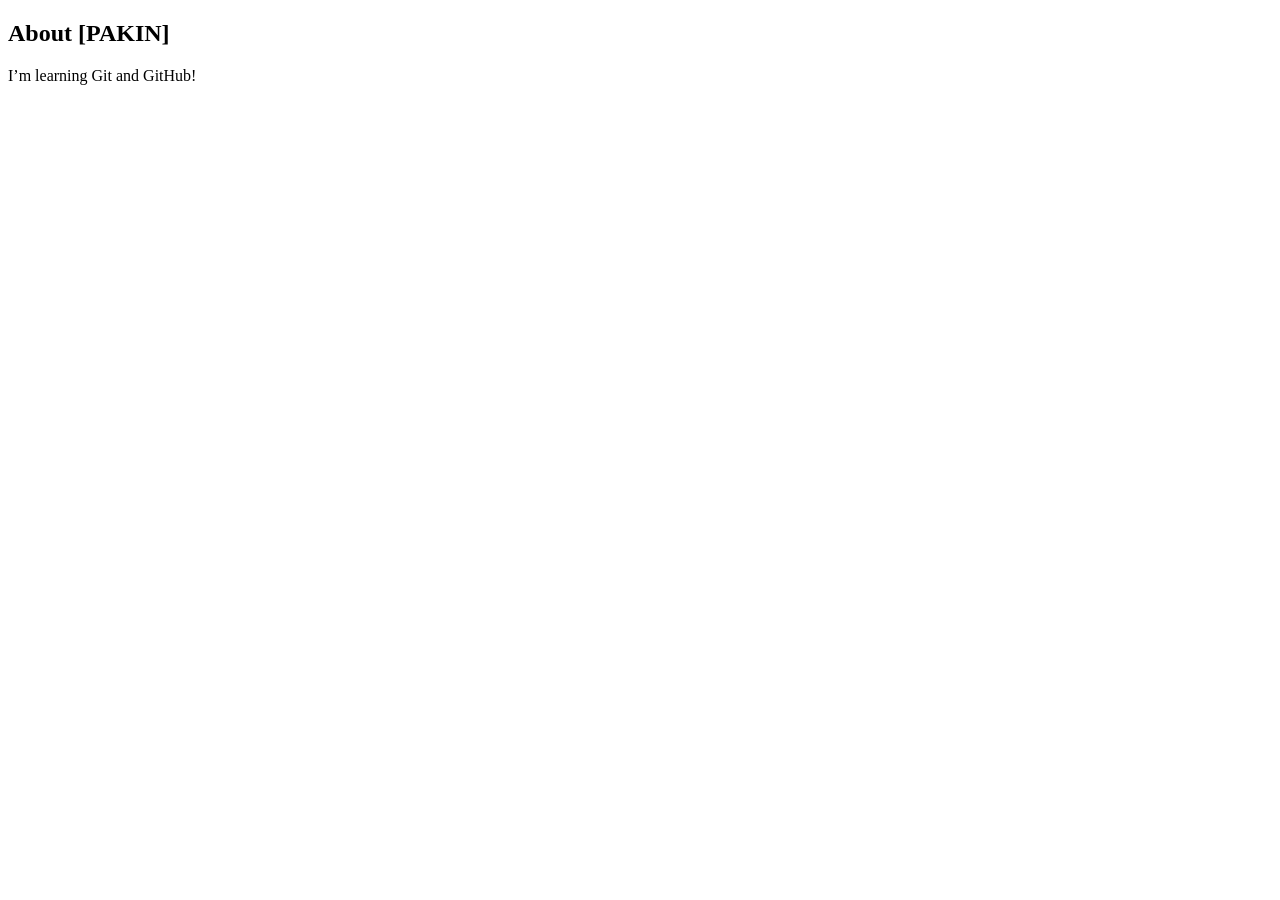
==== about.html @ 2bfdd925 "add file about.html" ====
<!DOCTYPE html>
<html lang="en">
<head>
    <meta charset="UTF-8">
    <meta name="viewport" content="width=device-width, initial-scale=1.0">
    <title>Document</title>
</head>
<body>
    <h2>About [PAKIN]</h2>
    <p>I’m learning Git and GitHub!</p>

</body>
</html>
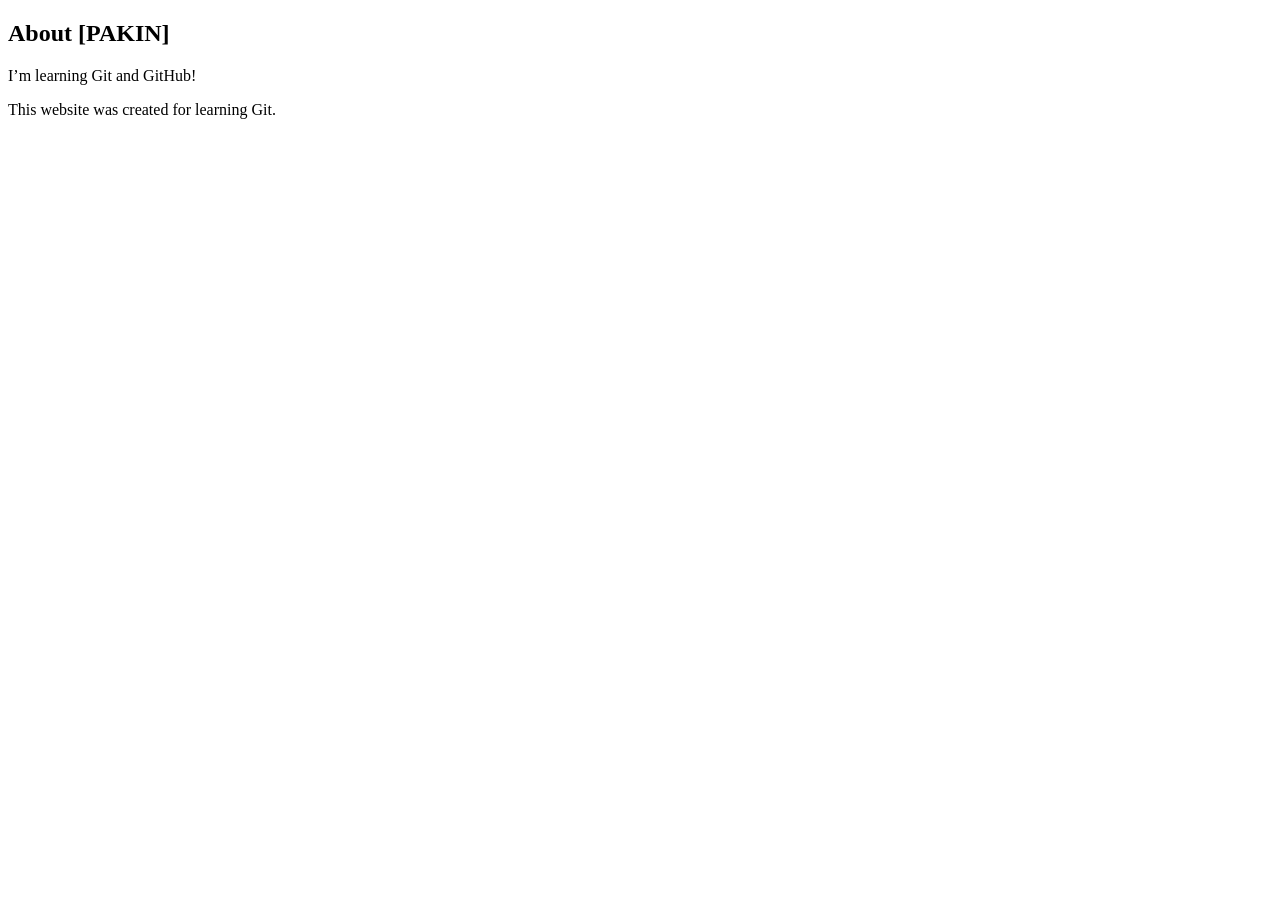
==== commit 2d736398: "Update about.html" ====
--- a/about.html
+++ b/about.html
@@ -8,6 +8,6 @@
 <body>
     <h2>About [PAKIN]</h2>
     <p>I’m learning Git and GitHub!</p>
-
+    <p>This website was created for learning Git.</p>
 </body>
-</html>+</html>
